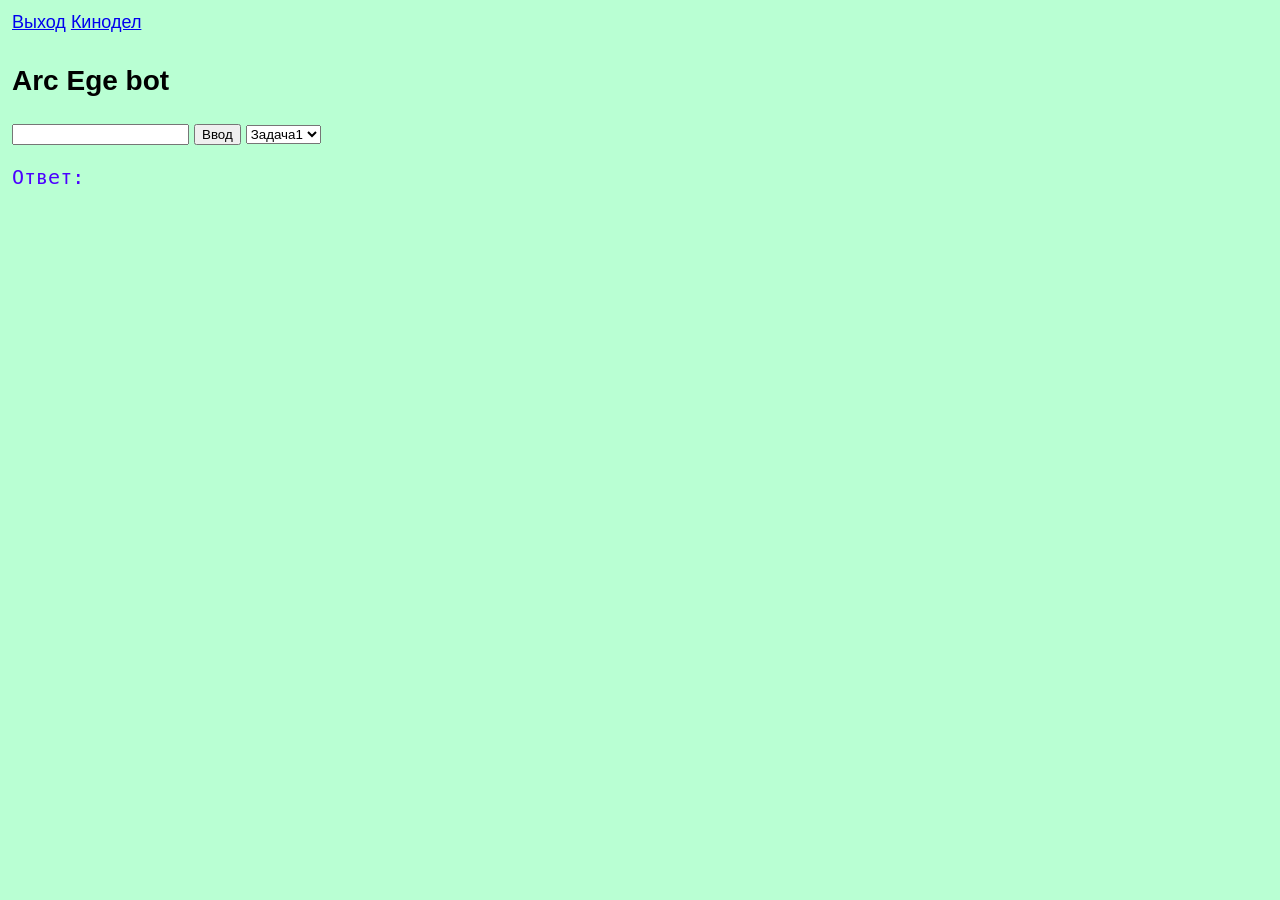
==== arc_ege.html @ 1396e043 "new file:   arc_ege.html new file:   index.html new file:   kino.html new file:   photo/bg_img.png n" ====
<!DOCTYPE html>
<html lang="ru-RU" style="font-size: 18px;font-family: Arial, Helvetica, sans-serif;">

<head>
    <meta charset="UTF-8">
    <meta name="viewport" content="width=device-width, initial-scale=1.0">
    <title>Arc Ege</title>
    <link rel="stylesheet" href="styles/arc.css">
</head>

<body>
    <header class="hover">
        <a href="index.html">Выход</a>
        <a href="kino.html">Кинодел</a>
    </header>

    <h1>
        <span style="font-size: 28px;">Arc Ege bot</span>
    </h1>

    <div>
        <form action="">
            <input type="text" title="Введите номер варианта КЕГЭ">
            <button title="Запуск бота">Ввод</button>

            <select name="" id="">
                <option value="">Задача1</option>
                <option value="">Задача2</option>
                <option value="">Задача3</option>
            </select>
        </form>
    </div>

    <pre class="answer_box" id="answer" style="font-size: 20px;" hidden></pre>

    <script src="scripts/arc.js"></script>

</body>

</html>
---- styles/arc.css ----
.hover a:hover {
    background-color: chartreuse;
    color: rgb(255, 0, 0);
}

body {
    background-color: rgba(0, 255, 98, 0.274);
    color: black;
    margin: 12px;
}

.answer_box#answer {
    color: rgb(76, 0, 255);
}
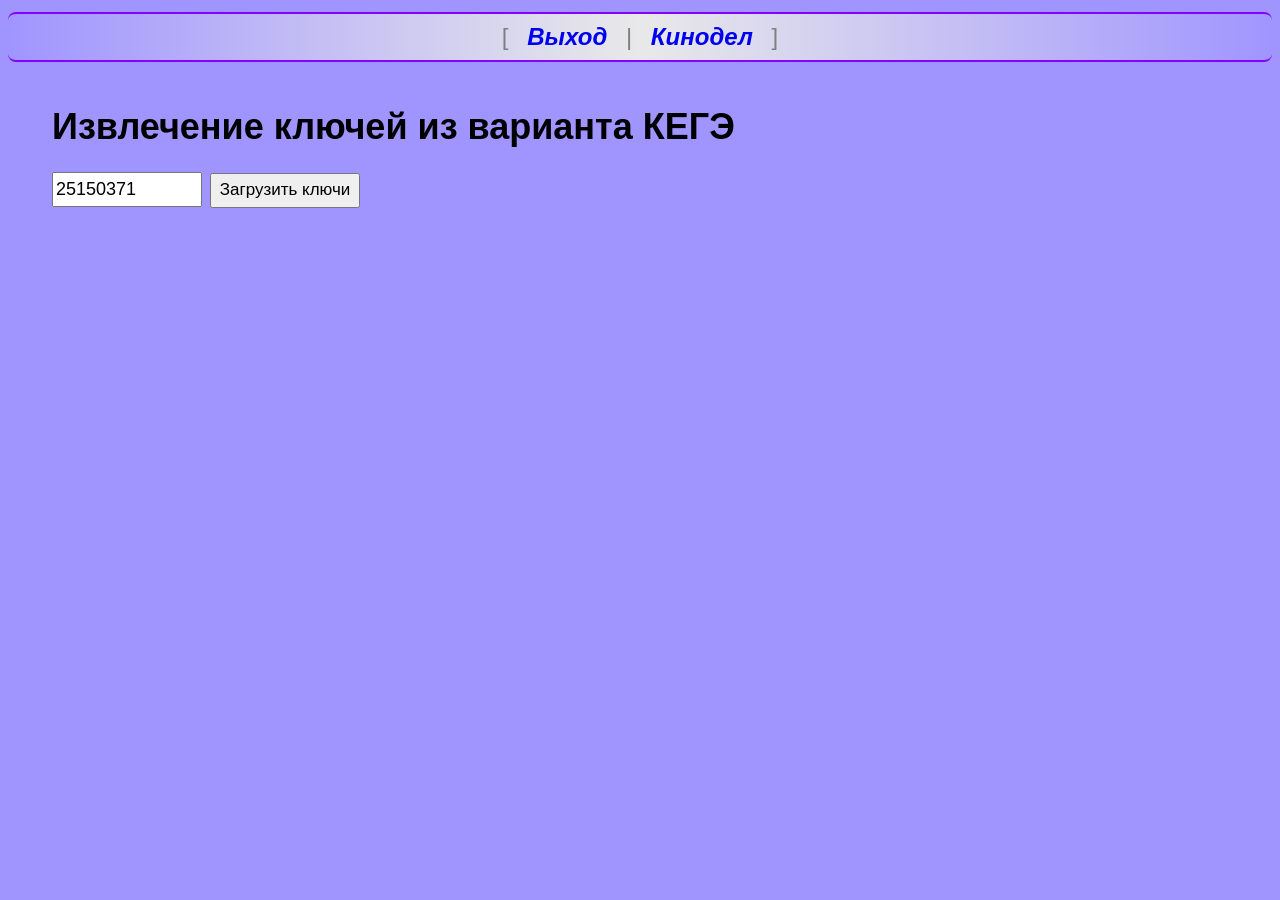
==== commit 8c71c09b: "modified:   arc_ege.html modified:   scripts/arc.js modified:   styles/arc.css" ====
--- a/arc_ege.html
+++ b/arc_ege.html
@@ -9,32 +9,32 @@
 </head>
 
 <body>
-    <header class="hover">
-        <a href="index.html">Выход</a>
-        <a href="kino.html">Кинодел</a>
-    </header>
-
-    <h1>
-        <span style="font-size: 28px;">Arc Ege bot</span>
-    </h1>
-
-    <div>
-        <form action="">
-            <input type="text" title="Введите номер варианта КЕГЭ">
-            <button title="Запуск бота">Ввод</button>
-
-            <select name="" id="">
-                <option value="">Задача1</option>
-                <option value="">Задача2</option>
-                <option value="">Задача3</option>
-            </select>
-        </form>
+    <div class="indent">
+        <header class="hover">
+            <span>[</span>
+            <a href="index.html">Выход</a>
+            <span>|</span>
+            <a href="kino.html">Кинодел</a>
+            <span>]</span>
+        </header>
     </div>
 
-    <pre class="answer_box" id="answer" style="font-size: 20px;" hidden></pre>
+    <div class="container">
+        <h1>Извлечение ключей из варианта КЕГЭ</h1>
+
+        <div>
+            <input type="text" id="variantId" placeholder="ID варианта" value="25150371">
+            <button onclick="fetchVariant(document.getElementById('variantId').value)">Загрузить ключи</button>
+        </div>
+
+        <div id="stats" class="stats"></div>
+
+        <div id="keysList"></div>
+
+        <div id="output"></div>
+    </div>
 
     <script src="scripts/arc.js"></script>
-
 </body>
 
 </html>
--- a/styles/arc.css
+++ b/styles/arc.css
@@ -1,14 +1,115 @@
-.hover a:hover {
-    background-color: chartreuse;
-    color: rgb(255, 0, 0);
+html {
+    box-sizing: border-box;
+}
+
+*,
+*::before,
+*::after {
+    box-sizing: inherit;
 }
 
 body {
-    background-color: rgba(0, 255, 98, 0.274);
+    background-color: #a095ff;
     color: black;
-    margin: 12px;
 }
 
-.answer_box#answer {
-    color: rgb(76, 0, 255);
+.indent {
+    margin-top: 12px;
+    /* background-color: #ffffff; */
+    background: linear-gradient(90deg, #a095ff67 0, #e9e9e9 50%, #a095ff67);
+    display: flex;
+    justify-content: center;
+    justify-items: center;
+    height: 50px;
+    border: 2px solid rgb(132, 0, 255);
+    border-radius: 8px;
+    border-left: none;
+    border-right: none;
+}
+
+.hover {
+    margin: auto;
+    text-align: center;
+    font-size: clamp(20px, 6vw, 24px);
+    font-weight: bold;
+    font-style: italic;
+}
+
+.hover a {
+    text-decoration: none;
+    padding: 0.25em 0.5em;
+    border-radius: 6px;
+    transition: all 0.2s ease;
+}
+
+.hover span {
+    font-style: normal;
+    font-weight: 300;
+    color: rgb(128, 128, 128);
+}
+
+.hover a:hover {
+    background-color: rgba(255, 179, 16, 0.35);
+    color: #ff0000;
+}
+
+.container {
+    margin: clamp(20px, 6vw, 44px);
+}
+
+.container input {
+    width: clamp(150px, 6vw, 180px);
+    height: 35px;
+    align-items: center;
+    justify-content: center;
+    font-size: large;
+    padding: 2px;
+    margin-right: 3px;
+}
+
+.container button {
+    width: clamp(150px, 6vw, 200px);
+    height: 35px;
+    align-items: center;
+    justify-content: center;
+    font-size: 17px;
+    padding: 2px;
+    margin: 0;
+}
+
+.key-item {
+    width: 50%;
+    margin-left: 30px;
+    margin-bottom: 30px;
+    background-color: #ffffff;
+    border: 2px solid rgb(132, 0, 255);
+    border-radius: 8px;
+    border-left: none;
+    border-right: none;
+    padding: auto;
+    justify-content: center;
+    justify-items: center;
+    align-items: center;
+    padding: clamp(20px, 6vw, 40px);
+}
+
+.key-number {
+    font-weight: 600;
+    font-size: larger;
+    margin-right: 6px;
+}
+
+.key-item p {
+    font-weight: 400;
+    font-size: large;
+}
+
+.key-value {
+    font-weight: 600;
+    font-size: larger;
+}
+
+.key-desc {
+    font-weight: 600;
+    font-size: larger;
 }
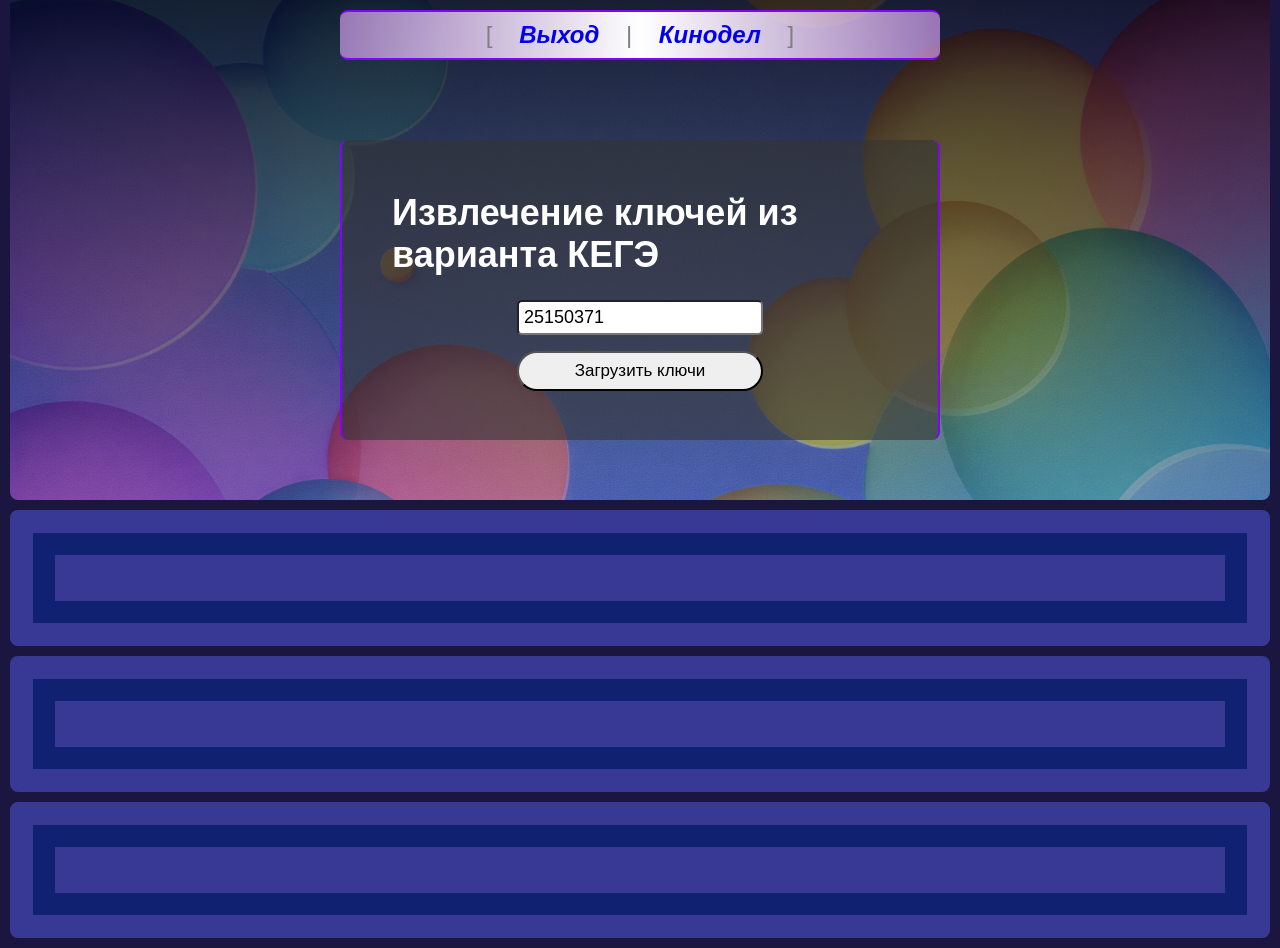
==== commit 82e7b128: "modified:   arc_ege.html 	modified:   index.html 	modified:   kino.html 	modified:   scripts/arc.js " ====
--- a/arc_ege.html
+++ b/arc_ege.html
@@ -9,30 +9,44 @@
 </head>
 
 <body>
-    <div class="indent">
-        <header class="hover">
-            <span>[</span>
-            <a href="index.html">Выход</a>
-            <span>|</span>
-            <a href="kino.html">Кинодел</a>
-            <span>]</span>
-        </header>
+    <div class="background">
+
+        <div class="indent">
+            <header class="hover">
+                <span>[</span>
+                <a href="index.html">Выход</a>
+                <span>|</span>
+                <a href="https://kinodel.amvera.io/index.html">Кинодел</a>
+                <span>]</span>
+            </header>
+        </div>
+
+        <div class="format">
+
+            <div class="container">
+                <h1 class="head">Извлечение ключей из варианта КЕГЭ</h1>
+
+                <div input-block>
+
+                    <input type="text" id="variantId" placeholder="ID варианта" value="25150371">
+                    <button onclick="fetchVariant(document.getElementById('variantId').value)">Загрузить ключи
+                    </button>
+
+                </div>
+
+            </div>
+
+        </div>
+
     </div>
 
-    <div class="container">
-        <h1>Извлечение ключей из варианта КЕГЭ</h1>
+    <div id="stats-wrap" class="stats-wrap"></div>
+    <div id="keysList"></div>
+    <div id="output"></div>
 
-        <div>
-            <input type="text" id="variantId" placeholder="ID варианта" value="25150371">
-            <button onclick="fetchVariant(document.getElementById('variantId').value)">Загрузить ключи</button>
-        </div>
-
-        <div id="stats" class="stats"></div>
-
-        <div id="keysList"></div>
-
-        <div id="output"></div>
-    </div>
+    <div class="bottom"></div>
+    <div class="bottom"></div>
+    <footer class="bottom"></footer>
 
     <script src="scripts/arc.js"></script>
 </body>
--- a/styles/arc.css
+++ b/styles/arc.css
@@ -9,22 +9,24 @@
 }
 
 body {
-    background-color: #a095ff;
-    color: black;
+    background-color: #1a163f;
+    color: rgb(255, 255, 255);
+    margin: 0 10px 10px 10px;
+    justify-content: center;
 }
 
 .indent {
-    margin-top: 12px;
     /* background-color: #ffffff; */
-    background: linear-gradient(90deg, #a095ff67 0, #e9e9e9 50%, #a095ff67);
-    display: flex;
-    justify-content: center;
-    justify-items: center;
+    background: linear-gradient(90deg, #e4a9ff9f 0, #ffffff 50%, #e4a9ff9f);
+    display: flex;
     height: 50px;
     border: 2px solid rgb(132, 0, 255);
     border-radius: 8px;
     border-left: none;
     border-right: none;
+
+    width: 80vw;
+    max-width: 600px;
 }
 
 .hover {
@@ -37,9 +39,9 @@
 
 .hover a {
     text-decoration: none;
-    padding: 0.25em 0.5em;
+    padding: 0 clamp(0px, 2vw, 20px) 0 clamp(0px, 2vw, 20px);
     border-radius: 6px;
-    transition: all 0.2s ease;
+    transition: all 0.3s ease;
 }
 
 .hover span {
@@ -53,44 +55,130 @@
     color: #ff0000;
 }
 
-.container {
-    margin: clamp(20px, 6vw, 44px);
-}
-
-.container input {
-    width: clamp(150px, 6vw, 180px);
-    height: 35px;
-    align-items: center;
-    justify-content: center;
-    font-size: large;
-    padding: 2px;
-    margin-right: 3px;
-}
-
-.container button {
-    width: clamp(150px, 6vw, 200px);
-    height: 35px;
-    align-items: center;
-    justify-content: center;
-    font-size: 17px;
-    padding: 2px;
+.background {
+    display: flex;
+    flex-direction: column;
+    background:
+        linear-gradient(rgba(0, 0, 0, 0.8), rgba(0, 0, 0, 0.3)),
+        url(../photo/bg_img.png) no-repeat center center;
+    background-size: cover;
+    color: white;
+    min-height: 500px;
+    padding: 10px 20px;
+    border-radius: 0 0 8px 8px;
     margin: 0;
-}
-
-.key-item {
-    width: 50%;
-    margin-left: 30px;
-    margin-bottom: 30px;
-    background-color: #ffffff;
+
+    align-items: center;
+}
+
+.format {
+    display: block;
+    background-color: rgba(51, 51, 51, 0.589);
+
+    margin-top: 80px;
     border: 2px solid rgb(132, 0, 255);
     border-radius: 8px;
+    border-top: none;
+    border-bottom: none;
+    justify-content: center;
+    align-items: center;
+    padding-top: clamp(6px, 3vw, 16px);
+    padding-left: clamp(6px, 6vw, 50px);
+    padding-right: clamp(6px, 6vw, 50px);
+
+    width: 80vw;
+    height: 300px;
+    max-width: 600px;
+}
+
+.container {
+    display: flex;
+    flex-direction: column;
+    align-items: center;
+    justify-content: center;
+}
+
+.head {
+    font-size: clamp(30px, 6vw, 36px);
+    margin-top: clamp(24px, 6vw, 36px);
+}
+
+.container input {
+    display: flex;
+
+    width: 100%;
+    height: 35px;
+
+    font-size: large;
+    padding: 5px;
+    margin-bottom: clamp(10px, 3vw, 16px);
+    border-radius: 5px;
+}
+
+.container button {
+    display: flex;
+
+    width: 100%;
+    height: 40px;
+
+    text-align: center;
+    justify-content: center;
+    align-items: center;
+
+    font-size: 17px;
+    padding: 5px;
+    border-radius: 25px;
+}
+
+.stats-wrap {
+    display: block;
+    justify-items: center;
+    justify-content: center;
+    align-items: center;
+}
+
+.stats {
+    display: flex;
+    flex-direction: column;
+    position: relative;
+
+    width: 100%;
+
+    justify-items: center;
+    justify-items: center;
+    align-items: center;
+
+    background-color: #2e2a63;
+    border: 6px double rgb(101, 35, 163);
     border-left: none;
     border-right: none;
+    border-radius: 16px;
+
+    margin-top: 30px;
+}
+
+.stats p {
+    margin-top: 0;
+}
+
+.key-item {
+    position: relative;
+    z-index: 1;
+
+    margin-top: 20px;
+    background-color: #2e2a63;
+    border-bottom: 6px double rgb(101, 35, 163);
+    border-radius: 16px;
+
     padding: auto;
     justify-content: center;
     justify-items: center;
     align-items: center;
     padding: clamp(20px, 6vw, 40px);
+}
+
+.key-item:last-child {
+    margin-bottom: 30px;
 }
 
 .key-number {
@@ -112,4 +200,14 @@
 .key-desc {
     font-weight: 600;
     font-size: larger;
+}
+
+.bottom {
+    position: relative;
+    margin-top: 10px;
+    width: auto;
+    height: 132px;
+    background-color: rgba(8, 44, 163, 0.5);
+    border: 68px double rgba(97, 82, 185, 0.5);
+    border-radius: 8px;
 }
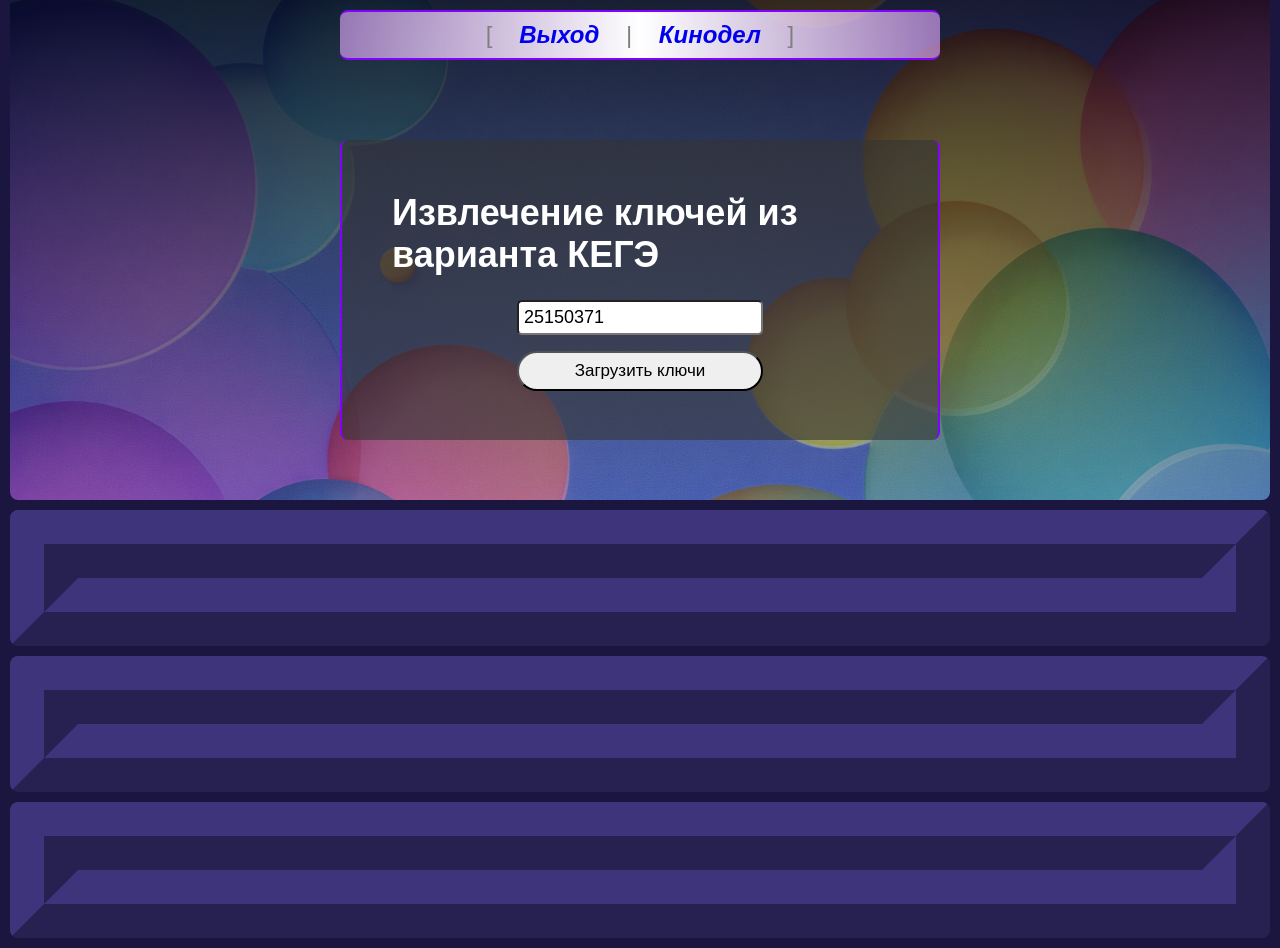
==== commit a9c2f8d3: "modified:   arc_ege.html modified:   scripts/arc.js modified:   styles/arc.css modified:   styles/ma" ====
--- a/arc_ege.html
+++ b/arc_ege.html
@@ -16,7 +16,7 @@
                 <span>[</span>
                 <a href="index.html">Выход</a>
                 <span>|</span>
-                <a href="https://kinodel.amvera.io/index.html">Кинодел</a>
+                <a href="https://arcususus.github.io/arcususus.kinodel/">Кинодел</a>
                 <span>]</span>
             </header>
         </div>
@@ -40,9 +40,11 @@
 
     </div>
 
-    <div id="stats-wrap" class="stats-wrap"></div>
-    <div id="keysList"></div>
-    <div id="output"></div>
+    <div class="keys-wrap">
+        <div id="stats-wrap" class="stats-wrap"></div>
+        <div id="keysList" class="keysList"></div>
+        <div id="output"></div>
+    </div>
 
     <div class="bottom"></div>
     <div class="bottom"></div>
--- a/styles/arc.css
+++ b/styles/arc.css
@@ -143,6 +143,7 @@
     position: relative;
 
     width: 100%;
+    max-width: 800px;
 
     justify-items: center;
     justify-items: center;
@@ -154,23 +155,29 @@
     border-right: none;
     border-radius: 16px;
 
+    padding-left: 20px;
+    padding-right: 20px;
     margin-top: 30px;
 }
 
 .stats p {
     margin-top: 0;
+}
+
+.keysList {
+    justify-items: center;
 }
 
 .key-item {
     position: relative;
     z-index: 1;
+    max-width: 800px;
 
     margin-top: 20px;
     background-color: #2e2a63;
     border-bottom: 6px double rgb(101, 35, 163);
     border-radius: 16px;
 
-    padding: auto;
     justify-content: center;
     justify-items: center;
     align-items: center;
@@ -207,7 +214,7 @@
     margin-top: 10px;
     width: auto;
     height: 132px;
-    background-color: rgba(8, 44, 163, 0.5);
-    border: 68px double rgba(97, 82, 185, 0.5);
+    background-color: #1a163f;
+    border: 68px ridge rgba(97, 82, 185, 0.5);
     border-radius: 8px;
 }
